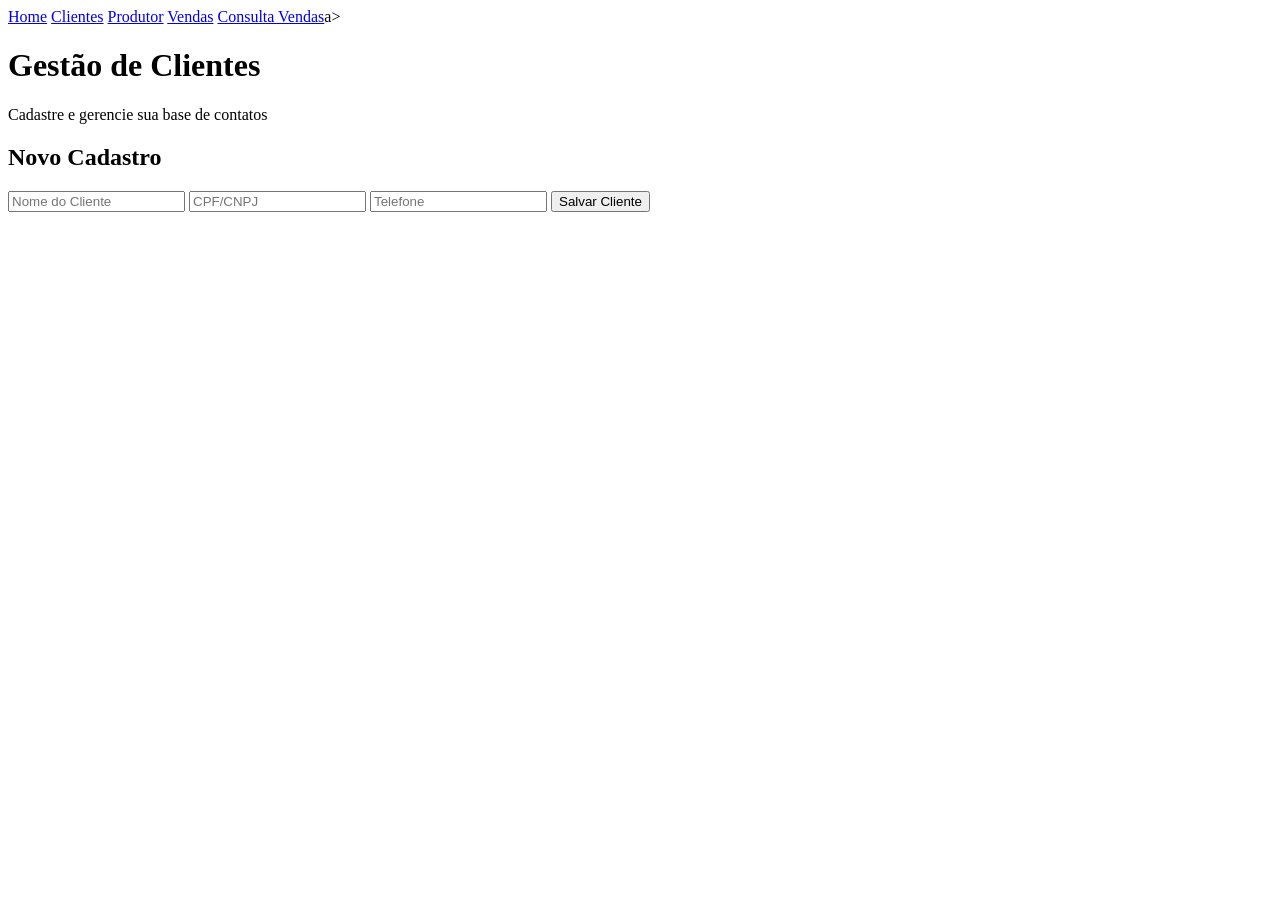
==== Clientes.html @ a0974bc8 "Continuação Clientes" ====
<!DOCTYPE html>
<html lang="pt-br">
<head>
  <meta charset="UTF-8"
  <link rel="stylesheet" href="estilo.css">
  <title>SisSenai -Cadastro de Clientes</title>
</head>
<body>
  <nav>
    <a href="index.html">Home</a>
    <a href="clientes.html">Clientes</a>
    <a href="produtos.html">Produtor</a>
    <a href="vendas.html">Vendas</a>
               <a href="consulta_vendas.html">Consulta Vendas</a>a>
  </nav>

  <header class="banner">
    <h1>Gestão de Clientes</h1>
    <p>Cadastre e gerencie sua base de contatos</p>
  </header>

  <div class="container">
    <div class="card">
      <h2>Novo Cadastro</h2>
      <form action="salvar-cliente"method="POST">
        <input type="text" name="nome" placeholder="Nome do Cliente" required>
        <input type="text" name="cpf" placeholder="CPF/CNPJ" required>
        <input type="tel" name="telefone" placeholder="Telefone" required>
        <button type="submit">Salvar Cliente</button>
      </form>
    </div>
</body>
---- estilo.css ----
:root{ --primary:#005599;--dark:--#333;--light:#f4f4f4; }
body{font-family: sans-serif; margin:0;background:var(--light);color:var(--dark);}
nav{background:var(--primary);padding:1rem;display:flex;justify-content:space-around;}
nav a {color:white;text-decoration:none;front-weight:bold;}
.container{padding:2rem;max-width:800px;margin:auto;}
.card{background:white;padding:1.5rem;border-radius:8px;box-shadow:02px5px rgba(0,0,0,0.1);}
input,select,button{width:100%;padding:0.8rem;margin:0.5rem0;border:1px solid #ccc;border-radius:4px;box-sizing:border-box;}
button:{background:var(--primary);color:white;border:none;cursor:pointer;front-size:1rem;}
button:hover{opacity:0.9;}
table{width:100%;border-collapse:collapse;margin-top:1rem;}
th,td{border-bottom:1px solid#ddd;padding:10px;text-aling:left;}

.banner{
   backgrond:linear-gradient(rgba(0,85,153,0.8)),url('imagens\senai-logo.png');
   background-size:cover;
   color:white;
   padding:30px20px;
   text-align:center;
   margin-bottom:10px;
}

.banner h1{
  margin:0;
  front-size:2.5rem;
}
/* Estilo rodapé*/
.rodape{
  background-color:#333;
  colo:white;
  text-align:center;
  padding:20px0;
  margin-top:50px;/* Garante distância do conteúdo superior*/
  width:100%;
}

.container-rodape p {
  margin:5px0;
  font-size:0.9em;
  opacity:0.8;
}

/* Ajustepara o corpo da página não "cortar" o rodapé em telas pequenas*/
body{
  display:flex;
  flex-direction: column
  min-height:100vh;
  margin:0;
}

.container{
  flex:1/* Faz o conteúdo principal esticar e empurrar o rodapé para baixo*/
}
  margin:0;
}

.container{
  flex:1; /* Faz o conteúdo principal esticar e empurrar o rodapé para baixo*/
}
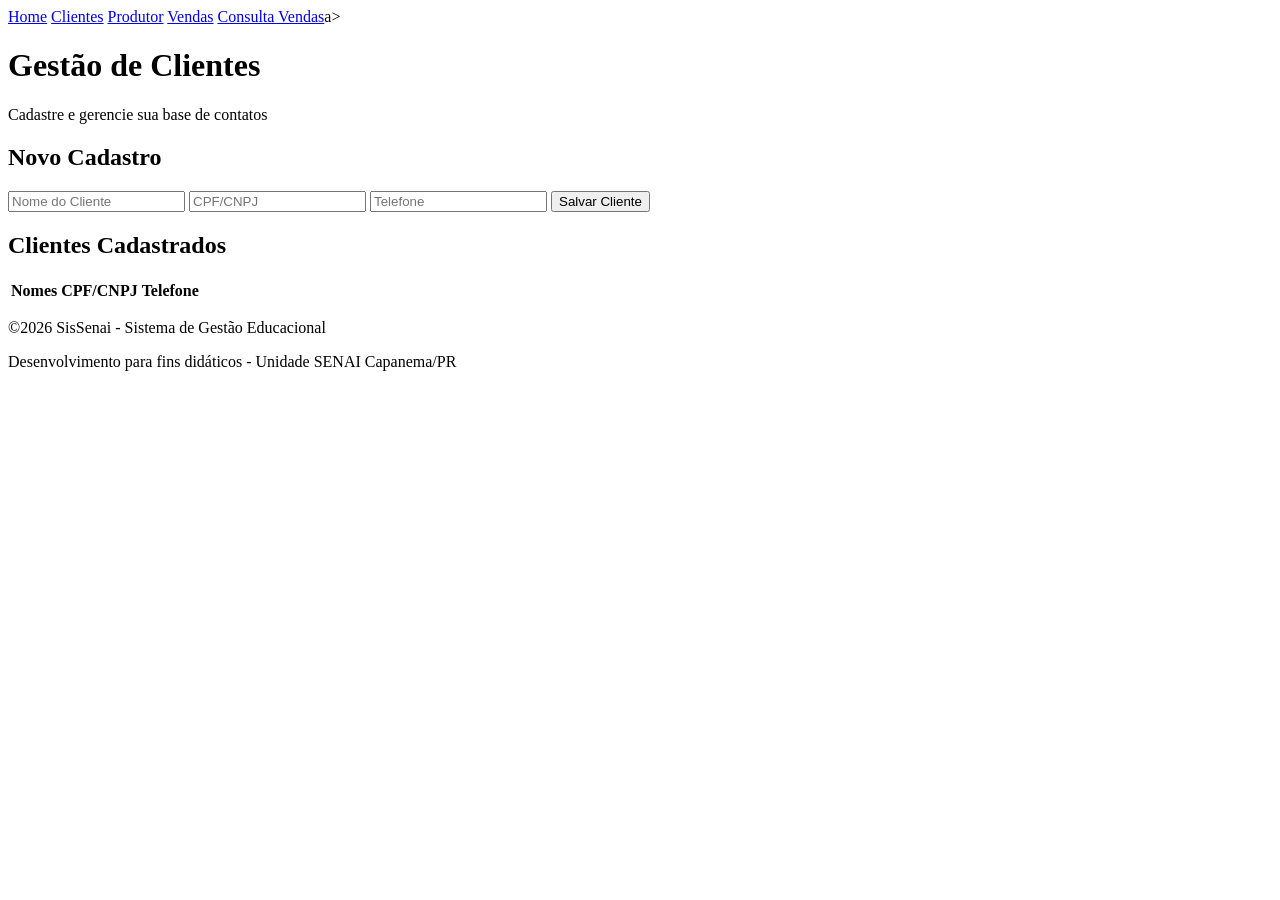
==== commit 736e083c: "atualização final clientes" ====
--- a/Clientes.html
+++ b/Clientes.html
@@ -29,4 +29,43 @@
         <button type="submit">Salvar Cliente</button>
       </form>
     </div>
+
+    <div class="card" style="margin-top: 20px;">
+      <h2>Clientes Cadastrados</h2>
+      <table>
+        <thead>
+          <tr>
+            <th>Nomes</th>
+            <th>CPF/CNPJ</th>
+            <th>Telefone</th>
+          </tr>
+        </thead>
+        <tbody id="lista-clientes">
+        </tbody>
+      </table>
+    </div>
+  </div>
+
+  <script>
+    fetch('/listar-clientes')
+      .then(res=>res.jonson())
+      .then(clientes=>{
+        const corpoTabela = document.getElementByld('lista-clientes');
+        clientes.forEach(c=>{
+          corpoTabela.innerHTML+=
+            <tr>
+               <td>${c.nome}</td>
+               <td>${c.cpf}</td>
+               <td>${c.telefone}</td>
+      </tr>`;
+    });
+  });
+</script>
 </body>
+<footer class="rodape">
+  <div class="container-rodape">
+    <p>&copy;2026 SisSenai - Sistema de Gestão Educacional</p>
+    <p>Desenvolvimento para fins didáticos - Unidade SENAI Capanema/PR</p>
+  </div>
+</footer>
+</html>
